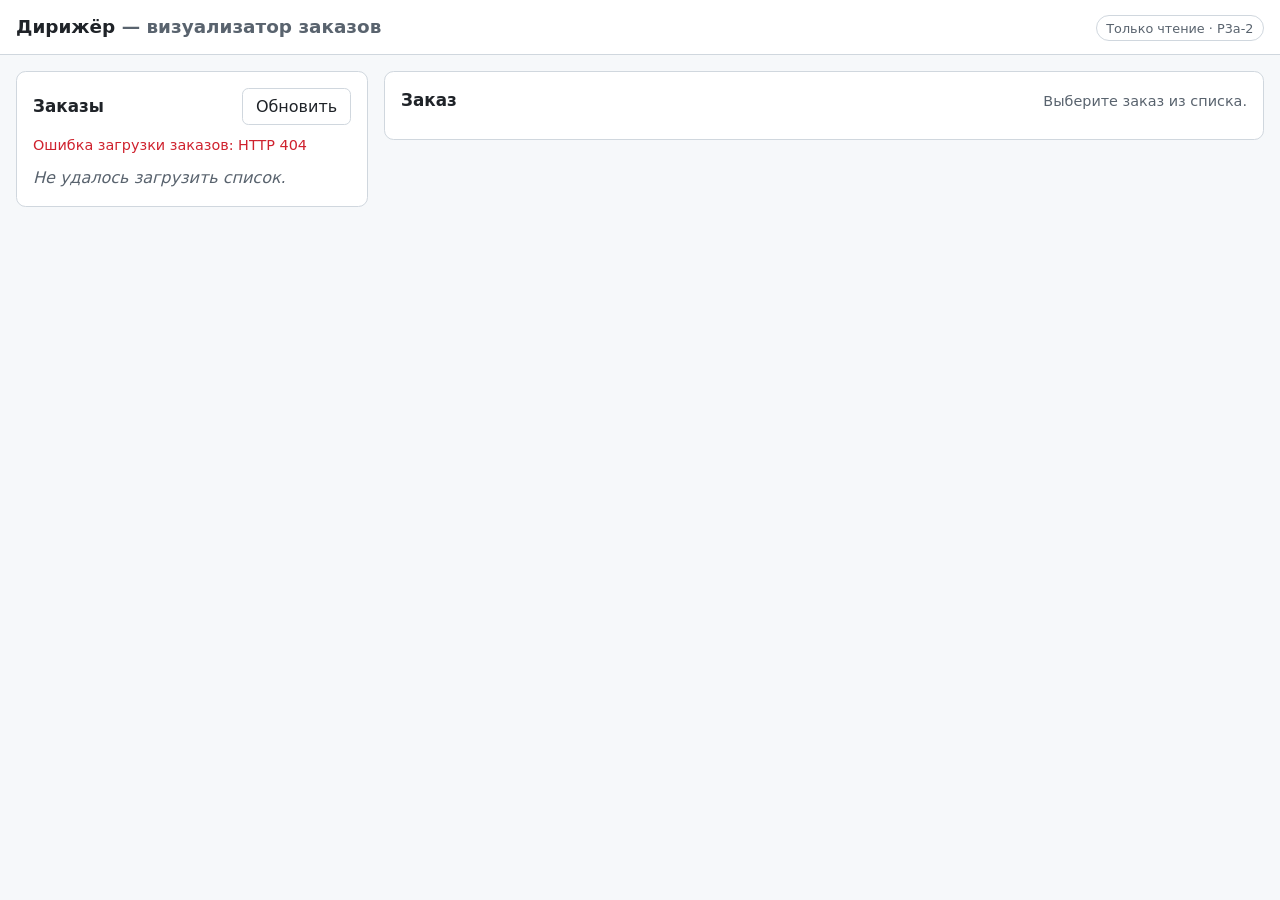
==== src/web/index.html @ 93fc3d21 "P3a-2: статический read-only веб-визуализатор заказов - src/web/: index.html + app.css + app.js (van" ====
<!doctype html>
<html lang="ru">
<head>
<meta charset="utf-8">
<meta name="viewport" content="width=device-width, initial-scale=1">
<meta name="color-scheme" content="light dark">
<title>Дирижёр — заказы</title>
<link rel="stylesheet" href="./app.css">
</head>
<body>
<a class="skip-link" href="#main">Перейти к содержимому</a>

<header class="topbar">
  <h1 class="brand">Дирижёр <span class="muted">— визуализатор заказов</span></h1>
  <p class="tag" role="note">Только чтение · P3a-2</p>
</header>

<main id="main" class="layout" tabindex="-1">
  <noscript>
    <p class="banner banner--warn">
      Для отображения заказов нужен JavaScript. Страница только читает данные
      через REST API и не выполняет изменений.
    </p>
  </noscript>

  <section class="panel panel--list" aria-labelledby="list-title">
    <div class="panel__head">
      <h2 id="list-title">Заказы</h2>
      <button id="refresh" type="button" class="btn">Обновить</button>
    </div>
    <p id="list-status" class="status" role="status" aria-live="polite"></p>
    <ul id="orders" class="orders" aria-label="Список заказов"></ul>
  </section>

  <section class="panel panel--detail" aria-labelledby="detail-title">
    <div class="panel__head">
      <h2 id="detail-title">Заказ</h2>
      <p id="detail-hint" class="muted hint">Выберите заказ из списка.</p>
    </div>

    <div id="detail" hidden>
      <dl class="summary">
        <dt>ID</dt><dd id="d-id"></dd>
        <dt>Цель</dt><dd id="d-goal"></dd>
        <dt>Статус</dt><dd id="d-state"></dd>
        <dt>Прогресс</dt><dd id="d-progress"></dd>
        <dt>Репозиторий</dt><dd id="d-repo"></dd>
      </dl>

      <nav class="graph-nav" aria-label="Навигация по шагам">
        <h3 id="dag-title">Шаги (DAG)</h3>
        <ol id="step-list" class="step-chips"></ol>
      </nav>

      <figure class="dag-figure" aria-labelledby="dag-title">
        <div class="dag-scroll">
          <svg id="dag" class="dag" role="img"
               aria-label="Граф шагов заказа"></svg>
        </div>
        <figcaption id="dag-note" class="muted"></figcaption>
      </figure>

      <section class="inspector" aria-labelledby="insp-title">
        <h3 id="insp-title">Инспектор шага</h3>
        <p id="insp-empty" class="muted">Выберите шаг на графе или в списке.</p>
        <div id="insp-body" hidden>
          <dl class="insp">
            <dt>Шаг</dt><dd id="i-id"></dd>
            <dt>Тип</dt><dd id="i-type"></dd>
            <dt>Статус</dt><dd id="i-state"></dd>
            <dt>Попытки</dt><dd id="i-attempts"></dd>
            <dt>Зависит от</dt><dd id="i-deps"></dd>
            <dt>Prompt</dt><dd id="i-prompt"></dd>
          </dl>
          <h4>Ошибка</h4>
          <pre id="i-error" class="code" tabindex="0" aria-label="Текст ошибки"></pre>
          <h4>Хвост лога</h4>
          <pre id="i-log" class="code" tabindex="0" aria-label="Хвост лога"></pre>
        </div>
      </section>
    </div>
  </section>
</main>

<script src="./app.js"></script>
</body>
</html>
---- src/web/app.css ----
:root {
  --bg: #0f1419;
  --panel: #171f27;
  --line: #2a3642;
  --fg: #e6edf3;
  --muted: #8b98a5;
  --accent: #58a6ff;
  --focus: #f0b429;
  --ok: #3fb950;
  --run: #58a6ff;
  --wait: #d29922;
  --err: #f85149;
  --idle: #6e7681;
  --font: system-ui, -apple-system, "Segoe UI", Roboto, sans-serif;
  --mono: ui-monospace, SFMono-Regular, Menlo, Consolas, monospace;
}

@media (prefers-color-scheme: light) {
  :root {
    --bg: #f6f8fa; --panel: #ffffff; --line: #d0d7de; --fg: #1f2328;
    --muted: #59636e; --accent: #0969da; --focus: #bf8700;
    --ok: #1a7f37; --run: #0969da; --wait: #9a6700; --err: #cf222e; --idle: #6e7781;
  }
}

* { box-sizing: border-box; }

html, body { margin: 0; }

body {
  background: var(--bg);
  color: var(--fg);
  font-family: var(--font);
  line-height: 1.5;
}

a { color: var(--accent); }

.skip-link {
  position: absolute;
  left: -999px;
  top: 0;
  background: var(--focus);
  color: #000;
  padding: .5rem .8rem;
  z-index: 10;
}
.skip-link:focus { left: .5rem; top: .5rem; }

.topbar {
  display: flex;
  flex-wrap: wrap;
  align-items: baseline;
  justify-content: space-between;
  gap: .5rem 1rem;
  padding: .8rem 1rem;
  border-bottom: 1px solid var(--line);
  background: var(--panel);
}
.brand { font-size: 1.15rem; margin: 0; }
.muted { color: var(--muted); }
.tag {
  margin: 0;
  font-size: .8rem;
  color: var(--muted);
  border: 1px solid var(--line);
  border-radius: 999px;
  padding: .15rem .6rem;
}

.layout {
  display: grid;
  grid-template-columns: minmax(280px, 22rem) 1fr;
  gap: 1rem;
  padding: 1rem;
  align-items: start;
}
.layout:focus { outline: none; }

.panel {
  background: var(--panel);
  border: 1px solid var(--line);
  border-radius: .6rem;
  padding: 1rem;
  min-width: 0;
}
.panel__head {
  display: flex;
  flex-wrap: wrap;
  align-items: baseline;
  justify-content: space-between;
  gap: .5rem;
  margin-bottom: .6rem;
}
.panel__head h2 { margin: 0; font-size: 1.05rem; }
.hint { margin: 0; font-size: .9rem; }

.btn {
  font: inherit;
  color: var(--fg);
  background: transparent;
  border: 1px solid var(--line);
  border-radius: .4rem;
  padding: .35rem .8rem;
  cursor: pointer;
}
.btn:hover { border-color: var(--accent); }

:focus-visible {
  outline: 3px solid var(--focus);
  outline-offset: 2px;
}

.status { min-height: 1.4em; margin: .2rem 0 .6rem; font-size: .9rem; }
.status[data-kind="error"] { color: var(--err); }

.banner {
  grid-column: 1 / -1;
  margin: 0 0 1rem;
  padding: .7rem .9rem;
  border-radius: .5rem;
  border: 1px solid var(--line);
}
.banner--warn { border-color: var(--wait); color: var(--wait); }

/* ── Список ── */
.orders { list-style: none; margin: 0; padding: 0; display: grid; gap: .5rem; }
.order-btn {
  width: 100%;
  text-align: left;
  font: inherit;
  color: inherit;
  background: transparent;
  border: 1px solid var(--line);
  border-radius: .5rem;
  padding: .6rem .7rem;
  cursor: pointer;
  display: grid;
  gap: .25rem;
}
.order-btn:hover { border-color: var(--accent); }
.order-btn[aria-current="true"] { border-color: var(--accent); background: color-mix(in srgb, var(--accent) 12%, transparent); }
.order-btn .goal { font-weight: 600; }
.order-btn .meta { display: flex; flex-wrap: wrap; gap: .4rem .8rem; font-size: .82rem; color: var(--muted); }
.order-btn .oid { font-family: var(--mono); }

.empty { color: var(--muted); font-style: italic; }

/* ── Сводка ── */
.summary { display: grid; grid-template-columns: max-content 1fr; gap: .3rem 1rem; margin: 0 0 1rem; }
.summary dt { color: var(--muted); }
.summary dd { margin: 0; word-break: break-word; }

/* ── Чипы-навигация ── */
.step-chips { list-style: none; margin: 0 0 1rem; padding: 0; display: flex; flex-wrap: wrap; gap: .4rem; }
.chip {
  font: inherit;
  font-size: .82rem;
  color: inherit;
  background: transparent;
  border: 1px solid var(--line);
  border-left: 4px solid var(--idle);
  border-radius: .4rem;
  padding: .25rem .55rem;
  cursor: pointer;
}
.chip[aria-current="true"] { border-color: var(--accent); border-left-color: var(--accent); }
.chip .dot { font-family: var(--mono); }

/* ── DAG ── */
.dag-scroll { overflow-x: auto; border: 1px solid var(--line); border-radius: .5rem; padding: .5rem; }
.dag { display: block; min-width: 320px; width: 100%; height: auto; }
.dag-edge { stroke: var(--muted); stroke-width: 1.5; fill: none; marker-end: url(#arrow); }
.dag-node rect { fill: var(--panel); stroke: var(--line); stroke-width: 1.5; }
.dag-node text { fill: var(--fg); font: 12px var(--mono); }
.dag-node .node-state { fill: var(--muted); font-size: 10px; }
.dag-node { cursor: pointer; }
.dag-node:focus { outline: none; }
.dag-node:focus-visible rect { stroke: var(--focus); stroke-width: 3; }
.dag-node[aria-current="true"] rect { stroke: var(--accent); stroke-width: 3; }
.dag-node.s-completed rect { stroke: var(--ok); }
.dag-node.s-running rect,
.dag-node.s-ready rect { stroke: var(--run); }
.dag-node.s-failed rect { stroke: var(--err); }
.dag-node.s-cancelled rect { stroke: var(--idle); stroke-dasharray: 4 3; }
.dag-node.s-waiting_approval rect,
.dag-node.s-waiting_quota rect,
.dag-node.s-waiting_resource rect,
.dag-node.s-retry_scheduled rect { stroke: var(--wait); }

.state-legend { display: flex; flex-wrap: wrap; gap: .4rem .9rem; list-style: none; padding: 0; margin: .5rem 0 0; font-size: .8rem; }
.state-legend .sw { display: inline-block; width: .8rem; height: .8rem; border-radius: 2px; vertical-align: -1px; margin-right: .3rem; border: 2px solid; }

/* ── Цвета статусов (текст) ── */
.st { font-weight: 600; }
.st[data-state="completed"] { color: var(--ok); }
.st[data-state="failed"] { color: var(--err); }
.st[data-state="cancelled"] { color: var(--idle); }
.st[data-state="running"], .st[data-state="ready"] { color: var(--run); }
.st[data-state="waiting_approval"], .st[data-state="waiting_quota"],
.st[data-state="waiting_resource"], .st[data-state="retry_scheduled"],
.st[data-state="waiting_human"], .st[data-state="paused"] { color: var(--wait); }
.st[data-state="pending"], .st[data-state="new"], .st[data-state="active"], .st[data-state="done"] { color: var(--fg); }

/* ── Инспектор ── */
.inspector { margin-top: 1rem; }
.inspector h3 { font-size: 1rem; }
.inspector h4 { margin: .8rem 0 .3rem; font-size: .9rem; color: var(--muted); }
.insp { display: grid; grid-template-columns: max-content 1fr; gap: .3rem 1rem; margin: 0; }
.insp dt { color: var(--muted); }
.insp dd { margin: 0; word-break: break-word; }
.insp .missing { color: var(--wait); font-style: italic; }
.code {
  font-family: var(--mono);
  font-size: .8rem;
  background: var(--bg);
  border: 1px solid var(--line);
  border-radius: .4rem;
  padding: .6rem;
  max-height: 16rem;
  overflow: auto;
  white-space: pre-wrap;
  word-break: break-word;
  margin: 0;
}
.code:empty::before { content: "—"; color: var(--muted); }

@media (max-width: 760px) {
  .layout { grid-template-columns: 1fr; }
  .summary, .insp { grid-template-columns: 1fr; }
  .summary dt, .insp dt { font-weight: 600; }
}

@media (prefers-reduced-motion: reduce) {
  * { transition: none !important; animation: none !important; }
}
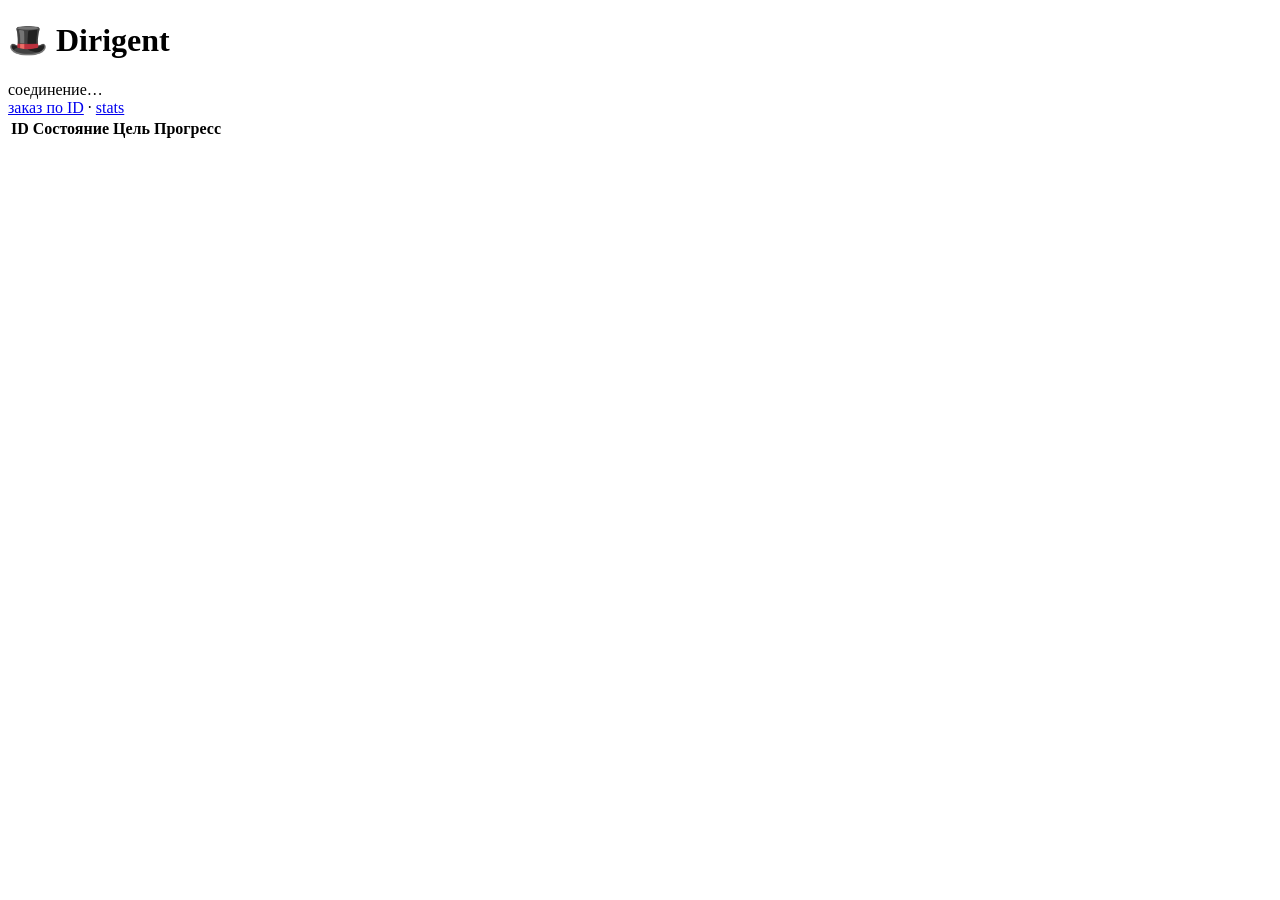
==== commit 48088de9: "integrate: P3a-2 веб-фронтенд (Kimi)" ====
--- a/src/web/index.html
+++ b/src/web/index.html
@@ -3,85 +3,21 @@
 <head>
 <meta charset="utf-8">
 <meta name="viewport" content="width=device-width, initial-scale=1">
-<meta name="color-scheme" content="light dark">
-<title>Дирижёр — заказы</title>
-<link rel="stylesheet" href="./app.css">
+<title>Dirigent — заказы</title>
+<link rel="stylesheet" href="/ui/style.css">
 </head>
 <body>
-<a class="skip-link" href="#main">Перейти к содержимому</a>
-
-<header class="topbar">
-  <h1 class="brand">Дирижёр <span class="muted">— визуализатор заказов</span></h1>
-  <p class="tag" role="note">Только чтение · P3a-2</p>
+<header>
+  <h1>🎩 Dirigent</h1>
+  <div id="conn" class="conn">соединение…</div>
+  <nav><a href="/ui/order.html">заказ по ID</a> · <a href="/stats" target="_blank">stats</a></nav>
 </header>
-
-<main id="main" class="layout" tabindex="-1">
-  <noscript>
-    <p class="banner banner--warn">
-      Для отображения заказов нужен JavaScript. Страница только читает данные
-      через REST API и не выполняет изменений.
-    </p>
-  </noscript>
-
-  <section class="panel panel--list" aria-labelledby="list-title">
-    <div class="panel__head">
-      <h2 id="list-title">Заказы</h2>
-      <button id="refresh" type="button" class="btn">Обновить</button>
-    </div>
-    <p id="list-status" class="status" role="status" aria-live="polite"></p>
-    <ul id="orders" class="orders" aria-label="Список заказов"></ul>
-  </section>
-
-  <section class="panel panel--detail" aria-labelledby="detail-title">
-    <div class="panel__head">
-      <h2 id="detail-title">Заказ</h2>
-      <p id="detail-hint" class="muted hint">Выберите заказ из списка.</p>
-    </div>
-
-    <div id="detail" hidden>
-      <dl class="summary">
-        <dt>ID</dt><dd id="d-id"></dd>
-        <dt>Цель</dt><dd id="d-goal"></dd>
-        <dt>Статус</dt><dd id="d-state"></dd>
-        <dt>Прогресс</dt><dd id="d-progress"></dd>
-        <dt>Репозиторий</dt><dd id="d-repo"></dd>
-      </dl>
-
-      <nav class="graph-nav" aria-label="Навигация по шагам">
-        <h3 id="dag-title">Шаги (DAG)</h3>
-        <ol id="step-list" class="step-chips"></ol>
-      </nav>
-
-      <figure class="dag-figure" aria-labelledby="dag-title">
-        <div class="dag-scroll">
-          <svg id="dag" class="dag" role="img"
-               aria-label="Граф шагов заказа"></svg>
-        </div>
-        <figcaption id="dag-note" class="muted"></figcaption>
-      </figure>
-
-      <section class="inspector" aria-labelledby="insp-title">
-        <h3 id="insp-title">Инспектор шага</h3>
-        <p id="insp-empty" class="muted">Выберите шаг на графе или в списке.</p>
-        <div id="insp-body" hidden>
-          <dl class="insp">
-            <dt>Шаг</dt><dd id="i-id"></dd>
-            <dt>Тип</dt><dd id="i-type"></dd>
-            <dt>Статус</dt><dd id="i-state"></dd>
-            <dt>Попытки</dt><dd id="i-attempts"></dd>
-            <dt>Зависит от</dt><dd id="i-deps"></dd>
-            <dt>Prompt</dt><dd id="i-prompt"></dd>
-          </dl>
-          <h4>Ошибка</h4>
-          <pre id="i-error" class="code" tabindex="0" aria-label="Текст ошибки"></pre>
-          <h4>Хвост лога</h4>
-          <pre id="i-log" class="code" tabindex="0" aria-label="Хвост лога"></pre>
-        </div>
-      </section>
-    </div>
-  </section>
+<main>
+  <table id="orders">
+    <thead><tr><th>ID</th><th>Состояние</th><th>Цель</th><th>Прогресс</th></tr></thead>
+    <tbody></tbody>
+  </table>
 </main>
-
-<script src="./app.js"></script>
+<script src="/ui/app.js"></script>
 </body>
 </html>
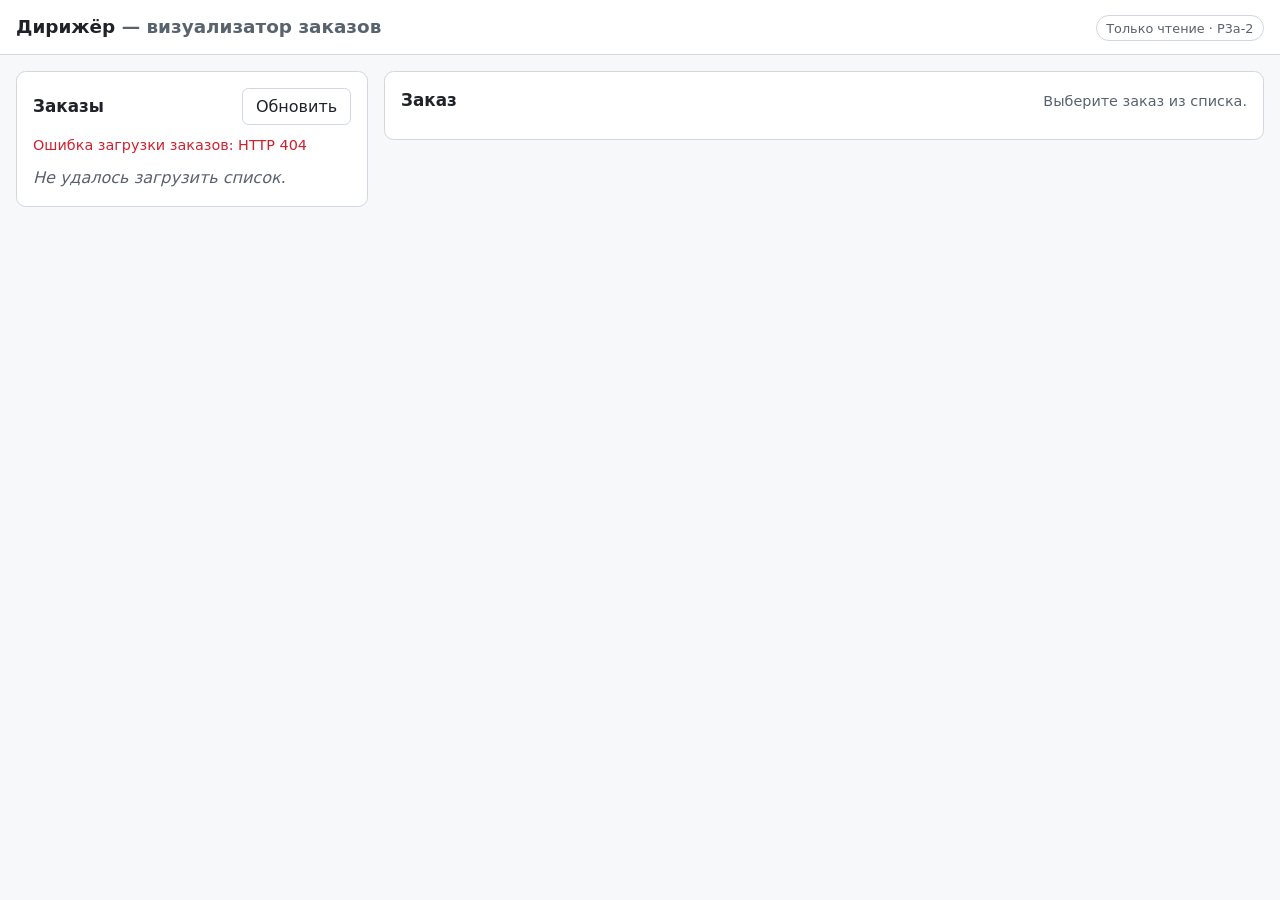
==== commit b7e6d525: "dev: работа ChatGPT (фронтенд P3a-2 + repo_changed strict)" ====
--- a/src/web/index.html
+++ b/src/web/index.html
@@ -3,21 +3,93 @@
 <head>
 <meta charset="utf-8">
 <meta name="viewport" content="width=device-width, initial-scale=1">
-<title>Dirigent — заказы</title>
-<link rel="stylesheet" href="/ui/style.css">
+<meta name="color-scheme" content="light dark">
+<title>Дирижёр — заказы</title>
+<link rel="stylesheet" href="./app.css">
 </head>
 <body>
-<header>
-  <h1>🎩 Dirigent</h1>
-  <div id="conn" class="conn">соединение…</div>
-  <nav><a href="/ui/order.html">заказ по ID</a> · <a href="/stats" target="_blank">stats</a></nav>
+<a class="skip-link" href="#main">Перейти к содержимому</a>
+
+<header class="topbar">
+  <h1 class="brand">Дирижёр <span class="muted">— визуализатор заказов</span></h1>
+  <p class="tag" role="note">Только чтение · P3a-2</p>
 </header>
-<main>
-  <table id="orders">
-    <thead><tr><th>ID</th><th>Состояние</th><th>Цель</th><th>Прогресс</th></tr></thead>
-    <tbody></tbody>
-  </table>
+
+<main id="main" class="layout" tabindex="-1">
+  <noscript>
+    <p class="banner banner--warn">
+      Для отображения заказов нужен JavaScript. Страница только читает данные
+      через REST API и не выполняет изменений.
+    </p>
+  </noscript>
+
+  <section class="panel panel--list" aria-labelledby="list-title">
+    <div class="panel__head">
+      <h2 id="list-title">Заказы</h2>
+      <button id="refresh" type="button" class="btn">Обновить</button>
+    </div>
+    <p id="list-status" class="status" role="status" aria-live="polite"></p>
+    <ul id="orders" class="orders" aria-label="Список заказов"></ul>
+  </section>
+
+  <section class="panel panel--detail" aria-labelledby="detail-title">
+    <div class="panel__head">
+      <h2 id="detail-title">Заказ</h2>
+      <p id="detail-hint" class="muted hint">Выберите заказ из списка.</p>
+    </div>
+
+    <div id="detail" hidden>
+      <dl class="summary">
+        <dt>ID</dt><dd id="d-id"></dd>
+        <dt>Цель</dt><dd id="d-goal"></dd>
+        <dt>Статус</dt><dd id="d-state"></dd>
+        <dt>Прогресс</dt><dd id="d-progress"></dd>
+        <dt>Репозиторий</dt><dd id="d-repo"></dd>
+      </dl>
+
+      <nav class="graph-nav" aria-label="Навигация по шагам">
+        <h3 id="dag-title">Шаги (DAG)</h3>
+        <ol id="step-list" class="step-chips"></ol>
+      </nav>
+
+      <figure class="dag-figure" aria-labelledby="dag-title">
+        <div class="dag-scroll">
+          <svg id="dag" class="dag" role="img"
+               aria-label="Граф шагов заказа"></svg>
+        </div>
+        <figcaption id="dag-note" class="muted"></figcaption>
+        <ul class="state-legend" aria-label="Легенда статусов">
+          <li><span class="sw" data-state="pending" aria-hidden="true"></span>ожидает</li>
+          <li><span class="sw" data-state="ready" aria-hidden="true"></span>готов/выполняется</li>
+          <li><span class="sw" data-state="waiting_approval" aria-hidden="true"></span>ждёт</li>
+          <li><span class="sw" data-state="completed" aria-hidden="true"></span>выполнен</li>
+          <li><span class="sw" data-state="failed" aria-hidden="true"></span>провален</li>
+          <li><span class="sw" data-state="cancelled" aria-hidden="true"></span>отменён</li>
+        </ul>
+      </figure>
+
+      <section class="inspector" aria-labelledby="insp-title">
+        <h3 id="insp-title">Инспектор шага</h3>
+        <p id="insp-empty" class="muted">Выберите шаг на графе или в списке.</p>
+        <div id="insp-body" hidden>
+          <dl class="insp">
+            <dt>Шаг</dt><dd id="i-id"></dd>
+            <dt>Тип</dt><dd id="i-type"></dd>
+            <dt>Статус</dt><dd id="i-state"></dd>
+            <dt>Попытки</dt><dd id="i-attempts"></dd>
+            <dt>Зависит от</dt><dd id="i-deps"></dd>
+            <dt>Prompt</dt><dd id="i-prompt"></dd>
+          </dl>
+          <h4>Ошибка</h4>
+          <pre id="i-error" class="code" tabindex="0" aria-label="Текст ошибки"></pre>
+          <h4>Хвост лога</h4>
+          <pre id="i-log" class="code" tabindex="0" aria-label="Хвост лога"></pre>
+        </div>
+      </section>
+    </div>
+  </section>
 </main>
-<script src="/ui/app.js"></script>
+
+<script src="./app.js"></script>
 </body>
 </html>
--- a/src/web/app.css
+++ b/src/web/app.css
@@ -0,0 +1,242 @@
+:root {
+  --bg: #0f1419;
+  --panel: #171f27;
+  --line: #2a3642;
+  --fg: #e6edf3;
+  --muted: #8b98a5;
+  --accent: #58a6ff;
+  --focus: #f0b429;
+  --ok: #3fb950;
+  --run: #58a6ff;
+  --wait: #d29922;
+  --err: #f85149;
+  --idle: #6e7681;
+  --font: system-ui, -apple-system, "Segoe UI", Roboto, sans-serif;
+  --mono: ui-monospace, SFMono-Regular, Menlo, Consolas, monospace;
+}
+
+@media (prefers-color-scheme: light) {
+  :root {
+    --bg: #f6f8fa; --panel: #ffffff; --line: #d0d7de; --fg: #1f2328;
+    --muted: #59636e; --accent: #0969da; --focus: #bf8700;
+    --ok: #1a7f37; --run: #0969da; --wait: #9a6700; --err: #cf222e; --idle: #6e7781;
+  }
+}
+
+* { box-sizing: border-box; }
+
+html, body { margin: 0; }
+
+body {
+  background: var(--bg);
+  color: var(--fg);
+  font-family: var(--font);
+  line-height: 1.5;
+}
+
+a { color: var(--accent); }
+
+.skip-link {
+  position: absolute;
+  left: -999px;
+  top: 0;
+  background: var(--focus);
+  color: #000;
+  padding: .5rem .8rem;
+  z-index: 10;
+}
+.skip-link:focus { left: .5rem; top: .5rem; }
+
+.topbar {
+  display: flex;
+  flex-wrap: wrap;
+  align-items: baseline;
+  justify-content: space-between;
+  gap: .5rem 1rem;
+  padding: .8rem 1rem;
+  border-bottom: 1px solid var(--line);
+  background: var(--panel);
+}
+.brand { font-size: 1.15rem; margin: 0; }
+.muted { color: var(--muted); }
+.tag {
+  margin: 0;
+  font-size: .8rem;
+  color: var(--muted);
+  border: 1px solid var(--line);
+  border-radius: 999px;
+  padding: .15rem .6rem;
+}
+
+.layout {
+  display: grid;
+  grid-template-columns: minmax(280px, 22rem) 1fr;
+  gap: 1rem;
+  padding: 1rem;
+  align-items: start;
+}
+.layout:focus { outline: none; }
+
+.panel {
+  background: var(--panel);
+  border: 1px solid var(--line);
+  border-radius: .6rem;
+  padding: 1rem;
+  min-width: 0;
+}
+.panel__head {
+  display: flex;
+  flex-wrap: wrap;
+  align-items: baseline;
+  justify-content: space-between;
+  gap: .5rem;
+  margin-bottom: .6rem;
+}
+.panel__head h2 { margin: 0; font-size: 1.05rem; }
+.hint { margin: 0; font-size: .9rem; }
+
+.btn {
+  font: inherit;
+  color: var(--fg);
+  background: transparent;
+  border: 1px solid var(--line);
+  border-radius: .4rem;
+  padding: .35rem .8rem;
+  cursor: pointer;
+}
+.btn:hover { border-color: var(--accent); }
+
+:focus-visible {
+  outline: 3px solid var(--focus);
+  outline-offset: 2px;
+}
+
+.status { min-height: 1.4em; margin: .2rem 0 .6rem; font-size: .9rem; }
+.status[data-kind="error"] { color: var(--err); }
+
+.banner {
+  grid-column: 1 / -1;
+  margin: 0 0 1rem;
+  padding: .7rem .9rem;
+  border-radius: .5rem;
+  border: 1px solid var(--line);
+}
+.banner--warn { border-color: var(--wait); color: var(--wait); }
+
+/* ── Список ── */
+.orders { list-style: none; margin: 0; padding: 0; display: grid; gap: .5rem; }
+.order-btn {
+  width: 100%;
+  text-align: left;
+  font: inherit;
+  color: inherit;
+  background: transparent;
+  border: 1px solid var(--line);
+  border-radius: .5rem;
+  padding: .6rem .7rem;
+  cursor: pointer;
+  display: grid;
+  gap: .25rem;
+}
+.order-btn:hover { border-color: var(--accent); }
+.order-btn[aria-current="true"] { border-color: var(--accent); background: color-mix(in srgb, var(--accent) 12%, transparent); }
+.order-btn .goal { font-weight: 600; }
+.order-btn .meta { display: flex; flex-wrap: wrap; gap: .4rem .8rem; font-size: .82rem; color: var(--muted); }
+.order-btn .oid { font-family: var(--mono); }
+
+.empty { color: var(--muted); font-style: italic; }
+
+/* ── Сводка ── */
+.summary { display: grid; grid-template-columns: max-content 1fr; gap: .3rem 1rem; margin: 0 0 1rem; }
+.summary dt { color: var(--muted); }
+.summary dd { margin: 0; word-break: break-word; }
+
+/* ── Чипы-навигация ── */
+.step-chips { list-style: none; margin: 0 0 1rem; padding: 0; display: flex; flex-wrap: wrap; gap: .4rem; }
+.chip {
+  font: inherit;
+  font-size: .82rem;
+  color: inherit;
+  background: transparent;
+  border: 1px solid var(--line);
+  border-left: 4px solid var(--idle);
+  border-radius: .4rem;
+  padding: .25rem .55rem;
+  cursor: pointer;
+}
+.chip[aria-current="true"] { border-color: var(--accent); border-left-color: var(--accent); }
+.chip .dot { font-family: var(--mono); }
+
+/* ── DAG ── */
+.dag-scroll { overflow-x: auto; border: 1px solid var(--line); border-radius: .5rem; padding: .5rem; }
+.dag { display: block; min-width: 320px; width: 100%; height: auto; }
+.dag-edge { stroke: var(--muted); stroke-width: 1.5; fill: none; marker-end: url(#arrow); }
+.dag-node rect { fill: var(--panel); stroke: var(--line); stroke-width: 1.5; }
+.dag-node text { fill: var(--fg); font: 12px var(--mono); }
+.dag-node .node-state { fill: var(--muted); font-size: 10px; }
+.dag-node { cursor: pointer; }
+.dag-node:focus { outline: none; }
+.dag-node:focus-visible rect { stroke: var(--focus); stroke-width: 3; }
+.dag-node[aria-current="true"] rect { stroke: var(--accent); stroke-width: 3; }
+.dag-node.s-completed rect { stroke: var(--ok); }
+.dag-node.s-running rect,
+.dag-node.s-ready rect { stroke: var(--run); }
+.dag-node.s-failed rect { stroke: var(--err); }
+.dag-node.s-cancelled rect { stroke: var(--idle); stroke-dasharray: 4 3; }
+.dag-node.s-waiting_approval rect,
+.dag-node.s-waiting_quota rect,
+.dag-node.s-waiting_resource rect,
+.dag-node.s-retry_scheduled rect { stroke: var(--wait); }
+
+.state-legend { display: flex; flex-wrap: wrap; gap: .4rem .9rem; list-style: none; padding: 0; margin: .5rem 0 0; font-size: .8rem; }
+.state-legend .sw { display: inline-block; width: .8rem; height: .8rem; border-radius: 2px; vertical-align: -1px; margin-right: .3rem; border: 2px solid; }
+.state-legend .sw[data-state="pending"] { border-color: var(--line); }
+.state-legend .sw[data-state="ready"] { border-color: var(--run); }
+.state-legend .sw[data-state="waiting_approval"] { border-color: var(--wait); }
+.state-legend .sw[data-state="completed"] { border-color: var(--ok); }
+.state-legend .sw[data-state="failed"] { border-color: var(--err); }
+.state-legend .sw[data-state="cancelled"] { border-color: var(--idle); border-style: dashed; }
+
+/* ── Цвета статусов (текст) ── */
+.st { font-weight: 600; }
+.st[data-state="completed"] { color: var(--ok); }
+.st[data-state="failed"] { color: var(--err); }
+.st[data-state="cancelled"] { color: var(--idle); }
+.st[data-state="running"], .st[data-state="ready"] { color: var(--run); }
+.st[data-state="waiting_approval"], .st[data-state="waiting_quota"],
+.st[data-state="waiting_resource"], .st[data-state="retry_scheduled"],
+.st[data-state="waiting_human"], .st[data-state="paused"] { color: var(--wait); }
+.st[data-state="pending"], .st[data-state="new"], .st[data-state="active"], .st[data-state="done"] { color: var(--fg); }
+
+/* ── Инспектор ── */
+.inspector { margin-top: 1rem; }
+.inspector h3 { font-size: 1rem; }
+.inspector h4 { margin: .8rem 0 .3rem; font-size: .9rem; color: var(--muted); }
+.insp { display: grid; grid-template-columns: max-content 1fr; gap: .3rem 1rem; margin: 0; }
+.insp dt { color: var(--muted); }
+.insp dd { margin: 0; word-break: break-word; }
+.insp .missing { color: var(--wait); font-style: italic; }
+.code {
+  font-family: var(--mono);
+  font-size: .8rem;
+  background: var(--bg);
+  border: 1px solid var(--line);
+  border-radius: .4rem;
+  padding: .6rem;
+  max-height: 16rem;
+  overflow: auto;
+  white-space: pre-wrap;
+  word-break: break-word;
+  margin: 0;
+}
+.code:empty::before { content: "—"; color: var(--muted); }
+
+@media (max-width: 760px) {
+  .layout { grid-template-columns: 1fr; }
+  .summary, .insp { grid-template-columns: 1fr; }
+  .summary dt, .insp dt { font-weight: 600; }
+}
+
+@media (prefers-reduced-motion: reduce) {
+  * { transition: none !important; animation: none !important; }
+}
